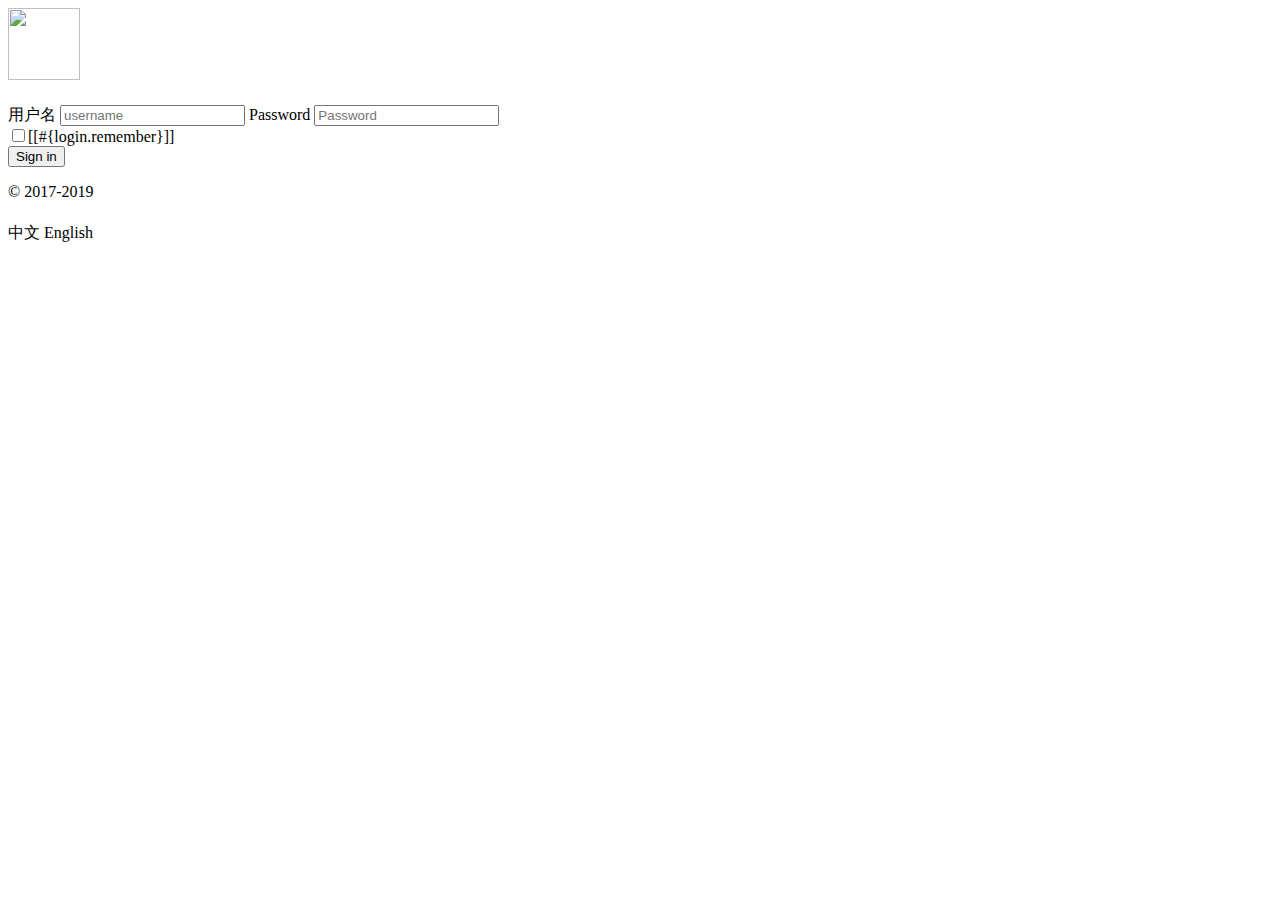
==== src/main/resources/templates/index.html @ a89020f0 "课程更新" ====
<!doctype html>
<meta http-equiv="Content-Type" content="text/html; charset=utf-8">
<html lang="en" xmlns:th="http://www.thymeleaf.org">
<head>
  <meta charset="utf-8">
  <meta name="viewport" content="width=device-width, initial-scale=1, shrink-to-fit=no">
  <meta name="description" content="">
  <meta name="author" content="Mark Otto, Jacob Thornton, and Bootstrap contributors">
  <meta name="generator" content="Jekyll v3.8.5">
  <title>Signin Template · Bootstrap</title>

  <link rel="canonical" href="https://getbootstrap.com/docs/4.3/examples/sign-in/">

  <!-- Bootstrap core CSS -->
  <link href="static/css/bootstrap.min.css"  th:href="@{/webjars/bootstrap/4.3.1/css/bootstrap.css }" rel="stylesheet" >


  <style>
    .bd-placeholder-img {
      font-size: 1.125rem;
      text-anchor: middle;
      -webkit-user-select: none;
      -moz-user-select: none;
      -ms-user-select: none;
      user-select: none;
    }
     a.btn-sm{
    }

    @media (min-width: 768px) {
      .bd-placeholder-img-lg {
        font-size: 3.5rem;
      }
    }
  </style>
  <!-- Custom styles for this template -->
  <link href="css/signin.css" th:href="@{/css/signin.css}" rel="stylesheet">
</head>
<body class="text-center">
<form class="form-signin" th:action="@{/user/login}" method="post" >
  <img class="mb-4" th:src="@{/img/bootstrap-solid.svg}" src="/docs/4.3/assets/brand/bootstrap-solid.svg" alt="" width="72" height="72">
  <h1 class="h3 mb-3 font-weight-normal" th:text="#{login.tip}"></h1>
  <p style="color: red" th:text="${msg}" th:if="${not #strings.isEmpty(msg)}"></p>
  <label for="inputEmail"  class="sr-only" th:text="#{login.username}" >用户名</label>
  <input type="text" th:name="username" id="inputEmail" class="form-control" placeholder="username" >
  <label for="inputPassword"  class="sr-only" th:text="#{login.password}">Password</label>
  <input type="password" th:name="password" id="inputPassword" class="form-control" placeholder="Password" required>
  <div class="checkbox mb-3">
    <label>
      <input type="checkbox" value="remember-me" >[[#{login.remember}]]
    </label>
  </div>
  <button class="btn btn-lg btn-primary btn-block" type="submit" th:text="#{login.btn}">Sign in</button>
  <p class="mt-5 mb-3 text-muted">&copy; 2017-2019</p>
  <h1></h1>
  <a class="btn btn-sm" th:href="@{/index.html(l='zh_CN')}">中文</a>
  <a class="btn btn-sm" th:href="@{/index.html(l='en_US')}">English</a>
</form>
</body>
</html>
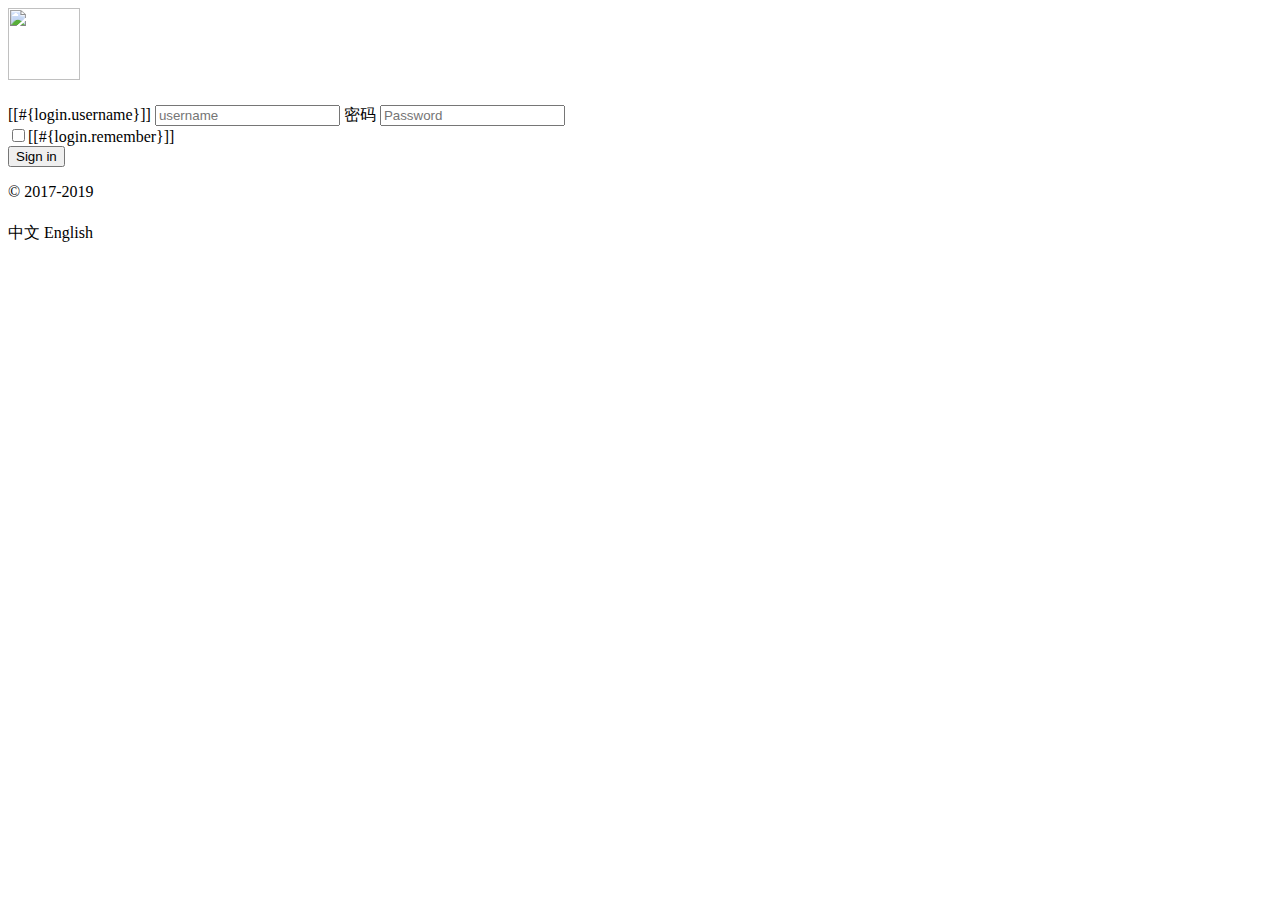
==== commit 8ba4485f: "项目进一步修改" ====
--- a/src/main/resources/templates/index.html
+++ b/src/main/resources/templates/index.html
@@ -41,9 +41,9 @@
   <img class="mb-4" th:src="@{/img/bootstrap-solid.svg}" src="/docs/4.3/assets/brand/bootstrap-solid.svg" alt="" width="72" height="72">
   <h1 class="h3 mb-3 font-weight-normal" th:text="#{login.tip}"></h1>
   <p style="color: red" th:text="${msg}" th:if="${not #strings.isEmpty(msg)}"></p>
-  <label for="inputEmail"  class="sr-only" th:text="#{login.username}" >用户名</label>
+  <label for="inputEmail"  class="sr-only" th:text="#{login.username}">[[#{login.username}]]</label>
   <input type="text" th:name="username" id="inputEmail" class="form-control" placeholder="username" >
-  <label for="inputPassword"  class="sr-only" th:text="#{login.password}">Password</label>
+  <label for="inputPassword"  class="sr-only" th:text="#{login.password}">密码</label>
   <input type="password" th:name="password" id="inputPassword" class="form-control" placeholder="Password" required>
   <div class="checkbox mb-3">
     <label>
